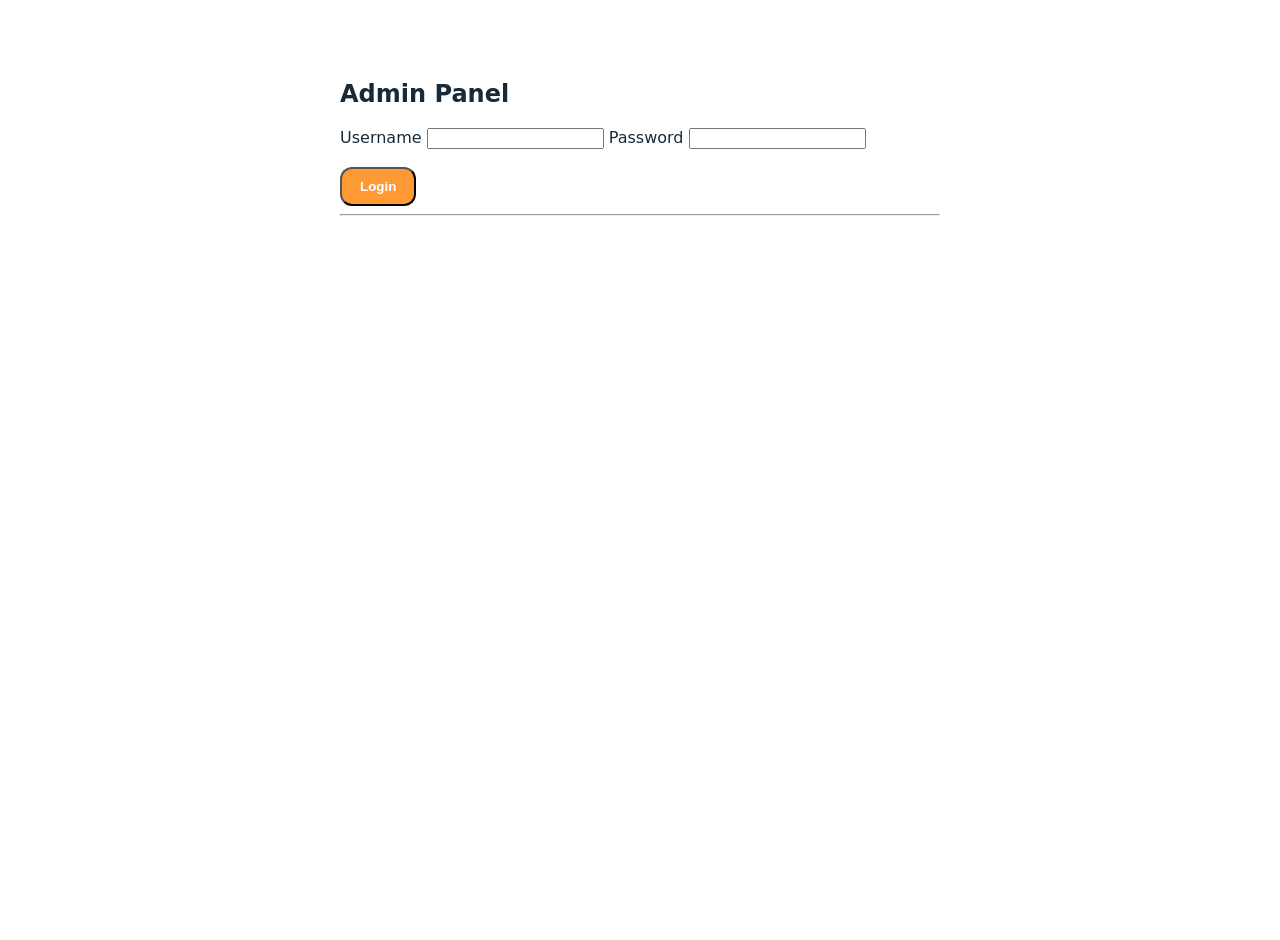
==== Frontend/admin.html @ 58fd3295 "Project Implemented" ====
<!doctype html>
<html lang="en">
<head><meta charset="utf-8"/><meta name="viewport" content="width=device-width,initial-scale=1"/><title>Admin</title><link rel="stylesheet" href="css/style.css"></head>
<body>
<div class="container auth-page">
  <h2>Admin Panel</h2>
  <form id="admin-login" action="/backend/auth.php" method="POST">
    <input type="hidden" name="action" value="admin_login">
    <label>Username <input name="username" required></label>
    <label>Password <input name="password" type="password" required></label>
    <div class="form-row"><button class="btn primary" type="submit">Login</button></div>
  </form>

  <hr/>

  <div id="admin-tools" style="display:none;">
    <h3>Add candidate</h3>
    <form id="add-candidate">
      <label>Name <input name="name" required></label>
      <label>Party <input name="party"></label>
      <label>Manifesto <textarea name="manifesto"></textarea></label>
      <div class="form-row"><button class="btn primary" type="button" id="addCandidateBtn">Add</button></div>
    </form>

    <h3>Add voter</h3>
    <form id="add-voter">
      <label>Voter ID <input name="voter_id" required></label>
      <label>Full name <input name="full_name" required></label>
      <label>DOB <input name="dob" type="date" required></label>
      <label><input name="is_verified" type="checkbox"> Verified</label>
      <div class="form-row"><button class="btn primary" type="button" id="addVoterBtn">Add Voter</button></div>
    </form>

    <h3>Stats</h3>
    <div id="stats"></div>
  </div>
</div>
<script src="js/main.js"></script>
</body>
</html>
---- Frontend/css/style.css ----
/* style.css - minimal reset */
*{box-sizing:border-box}
html,body{height:100%;margin:0;font-family:"Noto Sans", system-ui, -apple-system, "Segoe UI", Roboto, Arial; color:#172a3a}
.container{max-width:1100px;margin:0 auto;padding:20px}

/* Palette */
:root{
  --saffron:#FF9933;
  --navy:#003366;
  --green:#138808;
  --muted:#F7F3EE;
  --text:#172a3a;
}

/* Header */
.site-header{background:#fff;padding:18px 0;border-bottom:1px solid #eee}
.header-inner{display:flex;justify-content:space-between;align-items:center}
.brand{display:flex;align-items:center;gap:12px}
.logo{width:44px;height:auto}
.brand-text h1{margin:0;font-size:20px;color:var(--navy)}
.brand-text .hindi{font-size:14px;color:#516a7a}
.header-right{display:flex;align-items:center;gap:16px}
.btn{display:inline-block;padding:10px 18px;border-radius:12px;text-decoration:none;font-weight:600}
.btn.primary{background:var(--saffron);color:white}
.btn.outline{border:2px solid var(--navy);color:var(--navy);background:transparent;padding:10px 16px;border-radius:10px}

/* Hero */
.hero{display:grid;grid-template-columns:1fr 420px;gap:30px;align-items:center;padding:40px 0}
.hero-left h2{font-size:56px;line-height:0.95;margin:0 0 18px;color:var(--navy)}
.hero-left p{font-size:18px;color:#3b5562;margin-bottom:20px}
.hero-right img{width:100%;height:auto;border-radius:8px;display:block}

/* Info grid */
.info{background:var(--muted);padding:28px 20px;border-top:1px solid #efe7de}
.info-grid{display:flex;gap:20px;justify-content:space-between}
.info-item{flex:1;padding:12px}
.info-item h3{margin:0 0 8px;color:var(--navy)}

/* Forms and auth pages */
.auth-page{max-width:640px;margin:40px auto}
.form label{display:block;margin-bottom:12px}
.form input, .form textarea, .form select{width:100%;padding:10px;border:1px solid #ddd;border-radius:8px}
.form-row{display:flex;gap:12px;align-items:center;margin-top:18px}
.form-msg{margin-top:12px;color:#b12}

/* Footer */
.site-footer{padding:20px;border-top:1px solid #eee;background:#fff;text-align:center;margin-top:40px}

/* responsive */
@media (max-width:900px){
  .hero{grid-template-columns:1fr; padding:20px 0}
  .hero-left h2{font-size:36px}
  .hero-right{order:-1}
  .info-grid{flex-direction:column}
}
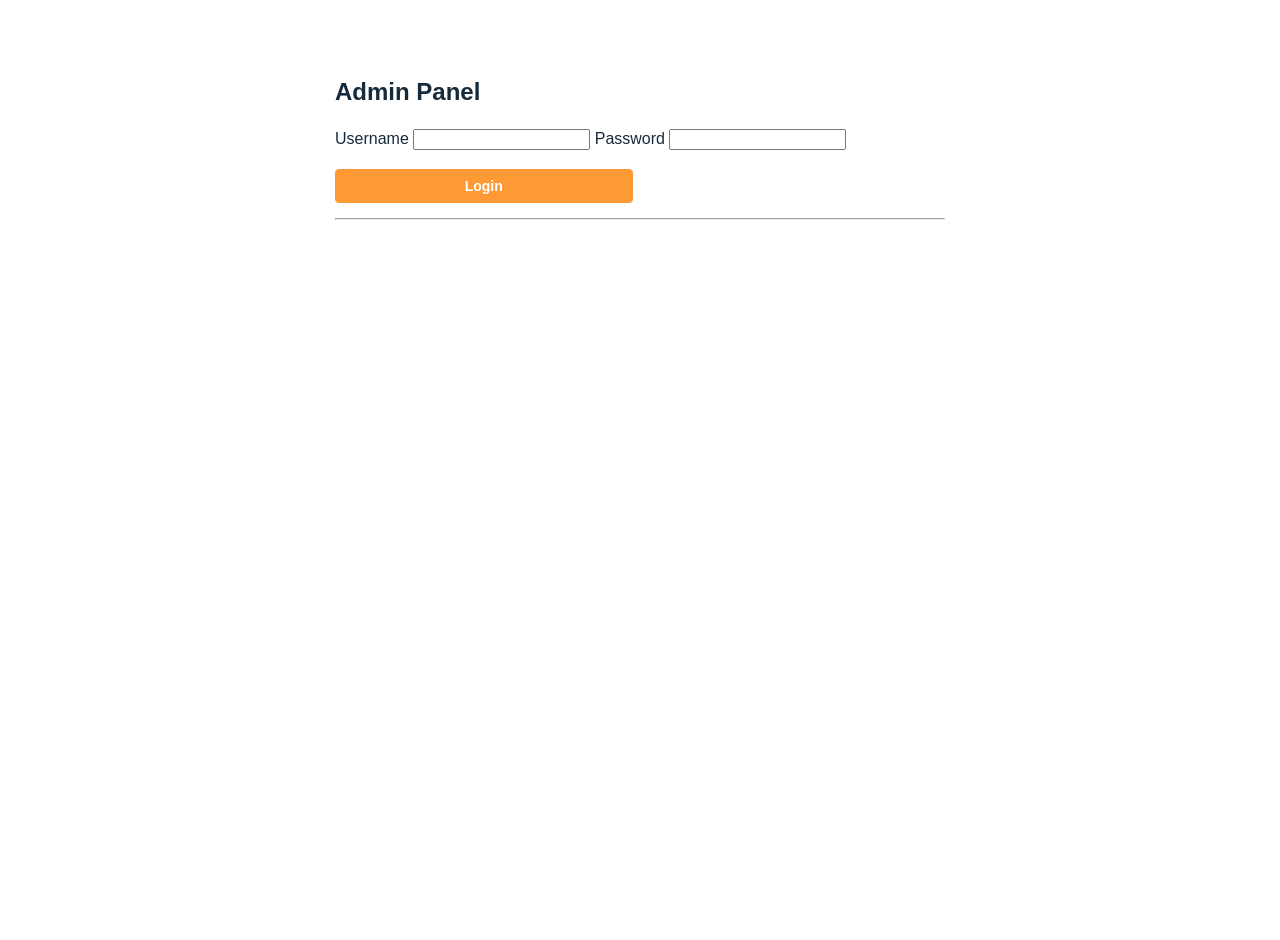
==== commit 888ea33a: "add function" ====
--- a/Frontend/admin.html
+++ b/Frontend/admin.html
@@ -4,7 +4,7 @@
 <body>
 <div class="container auth-page">
   <h2>Admin Panel</h2>
-  <form id="admin-login" action="/backend/auth.php" method="POST">
+  <form id="admin-login" action="/Online_Voting/backend/auth.php" method="POST">
     <input type="hidden" name="action" value="admin_login">
     <label>Username <input name="username" required></label>
     <label>Password <input name="password" type="password" required></label>
@@ -14,25 +14,56 @@
   <hr/>
 
   <div id="admin-tools" style="display:none;">
-    <h3>Add candidate</h3>
-    <form id="add-candidate">
-      <label>Name <input name="name" required></label>
-      <label>Party <input name="party"></label>
-      <label>Manifesto <textarea name="manifesto"></textarea></label>
-      <div class="form-row"><button class="btn primary" type="button" id="addCandidateBtn">Add</button></div>
-    </form>
+    <div class="admin-section">
+      <h3>Election Control</h3>
+      <div class="election-controls">
+        <button class="btn primary" id="openElectionBtn">Open Election</button>
+        <button class="btn outline" id="closeElectionBtn">Close Election</button>
+        <button class="btn success" id="publishResultsBtn">Publish Results</button>
+        <button class="btn warning" id="unpublishResultsBtn">Unpublish Results</button>
+      </div>
+      <div id="election-status"></div>
+    </div>
 
-    <h3>Add voter</h3>
-    <form id="add-voter">
-      <label>Voter ID <input name="voter_id" required></label>
-      <label>Full name <input name="full_name" required></label>
-      <label>DOB <input name="dob" type="date" required></label>
-      <label><input name="is_verified" type="checkbox"> Verified</label>
-      <div class="form-row"><button class="btn primary" type="button" id="addVoterBtn">Add Voter</button></div>
-    </form>
+    <div class="admin-section">
+      <h3>Candidate Management</h3>
+      <div class="admin-actions">
+        <a href="admin_register_candidate.html" class="btn primary">Register New Candidate</a>
+        <a href="candidates_list.html" class="btn outline">View All Candidates</a>
+      </div>
+    </div>
 
-    <h3>Stats</h3>
-    <div id="stats"></div>
+    <div class="admin-section">
+      <h3>Voter Management</h3>
+      <div class="admin-actions">
+        <a href="register_voter.html" class="btn primary">Register New Voter</a>
+        <button class="btn outline" id="viewVotersBtn">View All Voters</button>
+      </div>
+      <div id="voters-list" style="display:none;"></div>
+    </div>
+
+    <div class="admin-section">
+      <h3>Quick Add (Legacy)</h3>
+      <form id="add-candidate">
+        <label>Name <input name="name" required></label>
+        <label>Party <input name="party"></label>
+        <label>Manifesto <textarea name="manifesto"></textarea></label>
+        <div class="form-row"><button class="btn primary" type="button" id="addCandidateBtn">Add</button></div>
+      </form>
+
+      <form id="add-voter">
+        <label>Voter ID <input name="voter_id" required></label>
+        <label>Full name <input name="full_name" required></label>
+        <label>DOB <input name="dob" type="date" required></label>
+        <label><input name="is_verified" type="checkbox"> Verified</label>
+        <div class="form-row"><button class="btn primary" type="button" id="addVoterBtn">Add Voter</button></div>
+      </form>
+    </div>
+
+    <div class="admin-section">
+      <h3>Statistics</h3>
+      <div id="stats"></div>
+    </div>
   </div>
 </div>
 <script src="js/main.js"></script>
--- a/Frontend/css/style.css
+++ b/Frontend/css/style.css
@@ -1,28 +1,111 @@
-/* style.css - minimal reset */
+/* style.css - Indian Government Theme */
 *{box-sizing:border-box}
-html,body{height:100%;margin:0;font-family:"Noto Sans", system-ui, -apple-system, "Segoe UI", Roboto, Arial; color:#172a3a}
-.container{max-width:1100px;margin:0 auto;padding:20px}
-
-/* Palette */
+html,body{height:100%;margin:0;font-family:"Noto Sans", "Arial", sans-serif; color:#172a3a; line-height:1.4}
+.container{max-width:1200px;margin:0 auto;padding:15px}
+
+/* Indian Government Color Palette */
 :root{
   --saffron:#FF9933;
   --navy:#003366;
   --green:#138808;
-  --muted:#F7F3EE;
+  --white:#FFFFFF;
+  --muted:#F8F9FA;
   --text:#172a3a;
-}
-
-/* Header */
-.site-header{background:#fff;padding:18px 0;border-bottom:1px solid #eee}
-.header-inner{display:flex;justify-content:space-between;align-items:center}
-.brand{display:flex;align-items:center;gap:12px}
-.logo{width:44px;height:auto}
-.brand-text h1{margin:0;font-size:20px;color:var(--navy)}
-.brand-text .hindi{font-size:14px;color:#516a7a}
-.header-right{display:flex;align-items:center;gap:16px}
-.btn{display:inline-block;padding:10px 18px;border-radius:12px;text-decoration:none;font-weight:600}
-.btn.primary{background:var(--saffron);color:white}
-.btn.outline{border:2px solid var(--navy);color:var(--navy);background:transparent;padding:10px 16px;border-radius:10px}
+  --border:#E5E5E5;
+  --success:#28a745;
+  --warning:#ffc107;
+  --danger:#dc3545;
+  --info:#17a2b8;
+}
+
+/* Header - Government Style */
+.site-header{
+  background: linear-gradient(135deg, var(--white) 0%, var(--muted) 100%);
+  padding:12px 0;
+  border-bottom:3px solid var(--saffron);
+  box-shadow:0 2px 4px rgba(0,0,0,0.1)
+}
+.header-inner{
+  display:flex;
+  justify-content:space-between;
+  align-items:center;
+  flex-wrap:wrap;
+  gap:10px;
+}
+.brand{
+  display:flex;
+  align-items:center;
+  gap:10px;
+}
+.logo{width:40px;height:40px;border-radius:50%;border:2px solid var(--navy)}
+.brand-text h1{
+  margin:0;
+  font-size:22px;
+  color:var(--navy);
+  font-weight:bold;
+}
+.brand-text .hindi{
+  font-size:14px;
+  color:var(--navy);
+  font-weight:500;
+}
+.header-right{
+  display:flex;
+  align-items:center;
+  gap:12px;
+  flex-wrap:wrap;
+}
+.nav-links{
+  display:flex;
+  gap:8px;
+  margin-right:10px;
+}
+.nav-link{
+  color:var(--navy);
+  text-decoration:none;
+  font-weight:500;
+  padding:6px 12px;
+  border-radius:4px;
+  transition:background-color 0.2s;
+}
+.nav-link:hover{
+  background-color:var(--muted);
+  color:var(--saffron);
+}
+.btn{
+  display:inline-block;
+  padding:8px 16px;
+  border-radius:4px;
+  text-decoration:none;
+  font-weight:600;
+  font-size:14px;
+  border:none;
+  cursor:pointer;
+  transition:all 0.2s;
+}
+.btn.primary{
+  background:var(--saffron);
+  color:var(--white);
+  border:1px solid var(--saffron);
+}
+.btn.primary:hover{
+  background:#e6891a;
+  border-color:#e6891a;
+}
+.btn.outline{
+  border:1px solid var(--navy);
+  color:var(--navy);
+  background:transparent;
+}
+.btn.outline:hover{
+  background:var(--navy);
+  color:var(--white);
+}
+.btn.success{background:var(--success);color:var(--white);border:1px solid var(--success)}
+.btn.warning{background:var(--warning);color:var(--text);border:1px solid var(--warning)}
+.btn.danger{background:var(--danger);color:var(--white);border:1px solid var(--danger)}
+.btn.small{padding:4px 8px;font-size:12px}
+.btn.large{padding:12px 24px;font-size:16px}
 
 /* Hero */
 .hero{display:grid;grid-template-columns:1fr 420px;gap:30px;align-items:center;padding:40px 0}
@@ -46,10 +129,481 @@
 /* Footer */
 .site-footer{padding:20px;border-top:1px solid #eee;background:#fff;text-align:center;margin-top:40px}
 
-/* responsive */
+/* Page Layout */
+.page-header{
+  text-align:center;
+  margin:20px 0 30px;
+  padding:20px;
+  background:var(--muted);
+  border-radius:8px;
+  border-left:4px solid var(--saffron);
+}
+.page-header h1{
+  color:var(--navy);
+  margin:0 0 10px;
+  font-size:28px;
+}
+.subtitle{
+  color:#666;
+  font-size:16px;
+  margin:0;
+}
+
+/* Forms - Government Style */
+.registration-form{
+  background:var(--white);
+  padding:25px;
+  border-radius:8px;
+  border:1px solid var(--border);
+  box-shadow:0 2px 8px rgba(0,0,0,0.1);
+}
+.form-section{
+  margin-bottom:25px;
+  padding-bottom:20px;
+  border-bottom:1px solid var(--border);
+}
+.form-section:last-child{
+  border-bottom:none;
+  margin-bottom:0;
+}
+.form-section h3{
+  color:var(--navy);
+  margin:0 0 15px;
+  font-size:18px;
+  border-bottom:2px solid var(--saffron);
+  padding-bottom:5px;
+}
+.form-row{
+  display:grid;
+  grid-template-columns:1fr 1fr;
+  gap:15px;
+  margin-bottom:15px;
+}
+.form-group{
+  display:block;
+  margin-bottom:15px;
+}
+.form-group label{
+  display:block;
+  font-weight:600;
+  color:var(--navy);
+  margin-bottom:5px;
+}
+.form input, .form textarea, .form select{
+  width:100%;
+  padding:10px;
+  border:2px solid var(--border);
+  border-radius:4px;
+  font-size:14px;
+  transition:border-color 0.2s;
+}
+.form input:focus, .form textarea:focus, .form select:focus{
+  outline:none;
+  border-color:var(--saffron);
+  box-shadow:0 0 0 2px rgba(255,153,51,0.2);
+}
+.form-actions{
+  display:flex;
+  gap:10px;
+  flex-wrap:wrap;
+  margin-top:20px;
+  padding-top:20px;
+  border-top:1px solid var(--border);
+}
+
+/* Candidate Cards */
+.candidate-card{
+  background:var(--white);
+  border:1px solid var(--border);
+  border-radius:8px;
+  padding:20px;
+  margin-bottom:15px;
+  box-shadow:0 2px 4px rgba(0,0,0,0.1);
+  transition:box-shadow 0.2s;
+}
+.candidate-card:hover{
+  box-shadow:0 4px 8px rgba(0,0,0,0.15);
+}
+.candidate-header{
+  display:flex;
+  align-items:center;
+  gap:15px;
+  margin-bottom:15px;
+}
+.candidate-symbol{
+  width:60px;
+  height:60px;
+  border:2px solid var(--border);
+  border-radius:8px;
+  display:flex;
+  align-items:center;
+  justify-content:center;
+  background:var(--muted);
+}
+.party-symbol{
+  width:100%;
+  height:100%;
+  object-fit:contain;
+  border-radius:4px;
+}
+.no-symbol{
+  color:#999;
+  font-size:12px;
+  text-align:center;
+}
+.candidate-info{
+  flex:1;
+}
+.candidate-name{
+  margin:0 0 5px;
+  color:var(--navy);
+  font-size:18px;
+}
+.candidate-party{
+  margin:0 0 5px;
+  color:var(--saffron);
+  font-weight:600;
+}
+.candidate-constituency{
+  margin:0;
+  color:#666;
+  font-size:14px;
+}
+.candidate-manifesto{
+  background:var(--muted);
+  padding:15px;
+  border-radius:4px;
+  border-left:3px solid var(--saffron);
+}
+.candidate-manifesto h4{
+  margin:0 0 10px;
+  color:var(--navy);
+  font-size:16px;
+}
+.candidate-manifesto p{
+  margin:0;
+  line-height:1.5;
+}
+
+/* Voting Guide */
+.voting-guide{
+  background:var(--white);
+  padding:25px;
+  border-radius:8px;
+  border:1px solid var(--border);
+}
+.guide-section{
+  margin-bottom:30px;
+}
+.guide-section h2{
+  color:var(--navy);
+  margin:0 0 15px;
+  font-size:24px;
+  border-bottom:2px solid var(--saffron);
+  padding-bottom:10px;
+}
+.steps-container{
+  margin:25px 0;
+}
+.step{
+  display:flex;
+  gap:20px;
+  margin-bottom:25px;
+  padding:20px;
+  background:var(--muted);
+  border-radius:8px;
+  border-left:4px solid var(--saffron);
+}
+.step-number{
+  width:40px;
+  height:40px;
+  background:var(--saffron);
+  color:var(--white);
+  border-radius:50%;
+  display:flex;
+  align-items:center;
+  justify-content:center;
+  font-weight:bold;
+  font-size:18px;
+  flex-shrink:0;
+}
+.step-content{
+  flex:1;
+}
+.step-content h3{
+  margin:0 0 10px;
+  color:var(--navy);
+  font-size:18px;
+}
+.step-content p{
+  margin:0 0 15px;
+  line-height:1.5;
+}
+.step-actions{
+  margin-top:10px;
+}
+.step-note{
+  background:var(--white);
+  padding:10px;
+  border-radius:4px;
+  border-left:3px solid var(--info);
+  margin-top:10px;
+  font-size:14px;
+}
+
+/* Results Page */
+.result-card{
+  background:var(--white);
+  border:1px solid var(--border);
+  border-radius:8px;
+  padding:20px;
+  margin-bottom:15px;
+  display:flex;
+  align-items:center;
+  gap:20px;
+  transition:all 0.2s;
+}
+.result-card.winner{
+  border:2px solid var(--success);
+  background:linear-gradient(135deg, #f8fff8 0%, var(--white) 100%);
+  box-shadow:0 4px 12px rgba(40,167,69,0.2);
+}
+.result-rank{
+  width:60px;
+  text-align:center;
+  font-weight:bold;
+  font-size:18px;
+  color:var(--navy);
+}
+.winner-badge{
+  background:var(--success);
+  color:var(--white);
+  padding:4px 8px;
+  border-radius:4px;
+  font-size:12px;
+  font-weight:bold;
+}
+.result-candidate{
+  display:flex;
+  align-items:center;
+  gap:15px;
+  flex:1;
+}
+.result-votes{
+  text-align:right;
+  min-width:120px;
+}
+.vote-count{
+  font-size:18px;
+  font-weight:bold;
+  color:var(--navy);
+}
+.vote-percentage{
+  font-size:14px;
+  color:#666;
+}
+.result-bar{
+  width:100px;
+  height:8px;
+  background:var(--border);
+  border-radius:4px;
+  overflow:hidden;
+}
+.vote-bar{
+  height:100%;
+  background:var(--saffron);
+  transition:width 0.3s;
+}
+
+/* Admin Panel */
+.admin-section{
+  background:var(--white);
+  border:1px solid var(--border);
+  border-radius:8px;
+  padding:20px;
+  margin-bottom:20px;
+}
+.admin-section h3{
+  margin:0 0 15px;
+  color:var(--navy);
+  font-size:18px;
+  border-bottom:2px solid var(--saffron);
+  padding-bottom:8px;
+}
+.election-controls{
+  display:flex;
+  gap:10px;
+  flex-wrap:wrap;
+  margin-bottom:15px;
+}
+.admin-actions{
+  display:flex;
+  gap:10px;
+  flex-wrap:wrap;
+}
+.status-info{
+  background:var(--muted);
+  padding:15px;
+  border-radius:4px;
+  border-left:4px solid var(--info);
+}
+.status-open{color:var(--success);font-weight:bold}
+.status-closed{color:var(--danger);font-weight:bold}
+.status-published{color:var(--success);font-weight:bold}
+.status-unpublished{color:var(--warning);font-weight:bold}
+
+/* Statistics */
+.stats-grid{
+  display:grid;
+  grid-template-columns:repeat(auto-fit, minmax(200px, 1fr));
+  gap:15px;
+  margin-bottom:20px;
+}
+.stat-item{
+  background:var(--muted);
+  padding:15px;
+  border-radius:4px;
+  text-align:center;
+  border-left:4px solid var(--saffron);
+}
+.stat-number{
+  font-size:24px;
+  font-weight:bold;
+  color:var(--navy);
+  margin-top:5px;
+}
+.candidate-stats{
+  background:var(--white);
+  padding:15px;
+  border-radius:4px;
+  border:1px solid var(--border);
+}
+.candidate-stat{
+  padding:8px 0;
+  border-bottom:1px solid var(--border);
+}
+.candidate-stat:last-child{
+  border-bottom:none;
+}
+
+/* Voters Table */
+.voters-table{
+  background:var(--white);
+  border:1px solid var(--border);
+  border-radius:4px;
+  overflow:hidden;
+}
+.voter-row{
+  display:grid;
+  grid-template-columns:1fr 1fr 1fr auto auto;
+  gap:10px;
+  padding:12px 15px;
+  border-bottom:1px solid var(--border);
+  align-items:center;
+}
+.voter-row:last-child{
+  border-bottom:none;
+}
+.voter-row:hover{
+  background:var(--muted);
+}
+.status-verified{color:var(--success);font-weight:bold}
+.status-pending{color:var(--warning);font-weight:bold}
+
+/* Info Cards */
+.info-grid{
+  display:grid;
+  grid-template-columns:repeat(auto-fit, minmax(250px, 1fr));
+  gap:20px;
+  margin:25px 0;
+}
+.info-card{
+  background:var(--white);
+  border:1px solid var(--border);
+  border-radius:8px;
+  padding:20px;
+  text-align:center;
+}
+.info-card h3{
+  margin:0 0 15px;
+  color:var(--navy);
+  font-size:18px;
+}
+.info-card ul{
+  text-align:left;
+  margin:0;
+  padding-left:20px;
+}
+.info-card li{
+  margin-bottom:8px;
+  line-height:1.4;
+}
+
+/* Timeline */
+.timeline{
+  margin:25px 0;
+}
+.timeline-item{
+  display:flex;
+  gap:20px;
+  margin-bottom:20px;
+  padding:15px;
+  background:var(--muted);
+  border-radius:4px;
+  border-left:4px solid var(--saffron);
+}
+.timeline-date{
+  font-weight:bold;
+  color:var(--navy);
+  min-width:150px;
+}
+.timeline-content{
+  flex:1;
+  line-height:1.5;
+}
+
+/* Action Buttons */
+.action-buttons{
+  display:flex;
+  gap:15px;
+  justify-content:center;
+  flex-wrap:wrap;
+  margin:30px 0;
+}
+
+/* Status Messages */
+.election-closed, .no-results, .error{
+  text-align:center;
+  padding:30px;
+  background:var(--muted);
+  border-radius:8px;
+  border:1px solid var(--border);
+}
+.election-closed h3, .error h3{
+  color:var(--navy);
+  margin:0 0 15px;
+}
+.loading{
+  text-align:center;
+  padding:20px;
+  color:#666;
+  font-style:italic;
+}
+
+/* Responsive Design */
 @media (max-width:900px){
   .hero{grid-template-columns:1fr; padding:20px 0}
   .hero-left h2{font-size:36px}
   .hero-right{order:-1}
   .info-grid{flex-direction:column}
-}
+  .form-row{grid-template-columns:1fr}
+  .result-card{flex-direction:column; text-align:center}
+  .result-candidate{flex-direction:column; text-align:center}
+  .voter-row{grid-template-columns:1fr; gap:5px; text-align:center}
+  .election-controls{flex-direction:column}
+  .admin-actions{flex-direction:column}
+  .action-buttons{flex-direction:column; align-items:center}
+  .nav-links{display:none}
+}
+
+
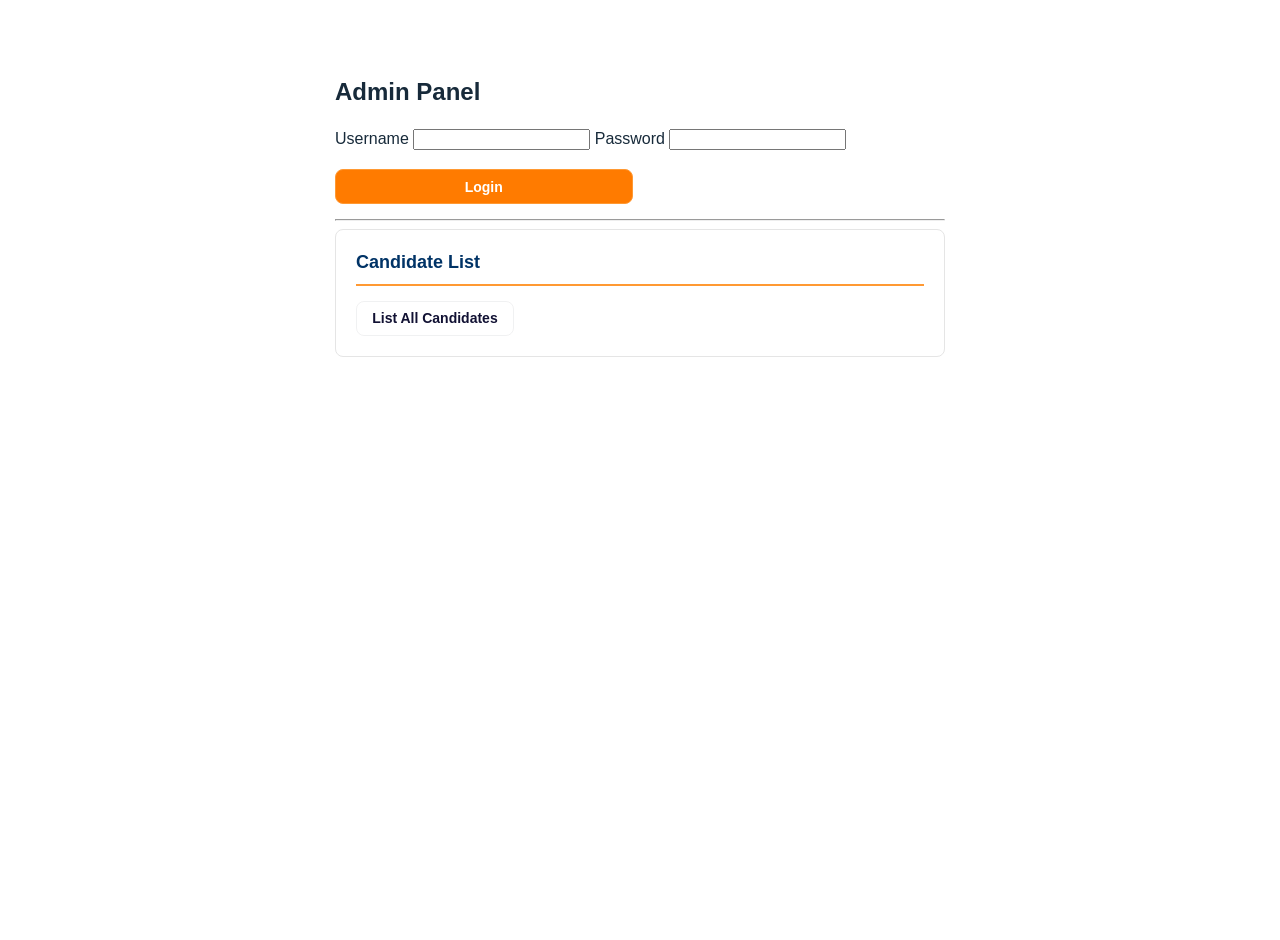
==== commit e0229724: "Delete Operation Added" ====
--- a/Frontend/admin.html
+++ b/Frontend/admin.html
@@ -65,6 +65,11 @@
       <div id="stats"></div>
     </div>
   </div>
+  <div class="admin-section">
+    <h3>Candidate List</h3>
+    <button class="btn outline" id="listCandidatesBtn">List All Candidates</button>
+    <div id="candidate-list" style="display:none;"></div>
+  </div>  
 </div>
 <script src="js/main.js"></script>
 </body>
--- a/Frontend/css/style.css
+++ b/Frontend/css/style.css
@@ -1,609 +1,1104 @@
 /* style.css - Indian Government Theme */
-*{box-sizing:border-box}
-html,body{height:100%;margin:0;font-family:"Noto Sans", "Arial", sans-serif; color:#172a3a; line-height:1.4}
-.container{max-width:1200px;margin:0 auto;padding:15px}
+* {
+  box-sizing: border-box;
+}
+html,
+body {
+  height: 100%;
+  margin: 0;
+  font-family: "Noto Sans", "Arial", sans-serif;
+  color: #172a3a;
+  line-height: 1.4;
+}
+.container {
+  max-width: 1200px;
+  margin: 0 auto;
+  padding: 15px;
+}
 
 /* Indian Government Color Palette */
-:root{
-  --saffron:#FF9933;
-  --navy:#003366;
-  --green:#138808;
-  --white:#FFFFFF;
-  --muted:#F8F9FA;
-  --text:#172a3a;
-  --border:#E5E5E5;
-  --success:#28a745;
-  --warning:#ffc107;
-  --danger:#dc3545;
-  --info:#17a2b8;
+:root {
+  --saffron: #ff9933;
+  --navy: #003366;
+  --green: #138808;
+  --white: #ffffff;
+  --muted: #f8f9fa;
+  --text: #172a3a;
+  --border: #e5e5e5;
+  --success: #28a745;
+  --warning: #ffc107;
+  --danger: #dc3545;
+  --info: #17a2b8;
 }
 
 /* Header - Government Style */
-.site-header{
+.site-header {
   background: linear-gradient(135deg, var(--white) 0%, var(--muted) 100%);
-  padding:12px 0;
-  border-bottom:3px solid var(--saffron);
-  box-shadow:0 2px 4px rgba(0,0,0,0.1)
-}
-.header-inner{
-  display:flex;
-  justify-content:space-between;
-  align-items:center;
-  flex-wrap:wrap;
-  gap:10px;
-}
-.brand{
-  display:flex;
-  align-items:center;
-  gap:10px;
-}
-.logo{width:40px;height:40px;border-radius:50%;border:2px solid var(--navy)}
-.brand-text h1{
-  margin:0;
-  font-size:22px;
-  color:var(--navy);
-  font-weight:bold;
-}
-.brand-text .hindi{
-  font-size:14px;
-  color:var(--navy);
-  font-weight:500;
-}
-.header-right{
-  display:flex;
-  align-items:center;
-  gap:12px;
-  flex-wrap:wrap;
-}
-.nav-links{
-  display:flex;
-  gap:8px;
-  margin-right:10px;
-}
-.nav-link{
-  color:var(--navy);
-  text-decoration:none;
-  font-weight:500;
-  padding:6px 12px;
-  border-radius:4px;
-  transition:background-color 0.2s;
-}
-.nav-link:hover{
-  background-color:var(--muted);
-  color:var(--saffron);
-}
-.btn{
-  display:inline-block;
-  padding:8px 16px;
-  border-radius:4px;
-  text-decoration:none;
-  font-weight:600;
-  font-size:14px;
-  border:none;
-  cursor:pointer;
-  transition:all 0.2s;
-}
-.btn.primary{
-  background:var(--saffron);
-  color:var(--white);
-  border:1px solid var(--saffron);
-}
-.btn.primary:hover{
-  background:#e6891a;
-  border-color:#e6891a;
-}
-.btn.outline{
-  border:1px solid var(--navy);
-  color:var(--navy);
-  background:transparent;
-}
-.btn.outline:hover{
-  background:var(--navy);
-  color:var(--white);
-}
-.btn.success{background:var(--success);color:var(--white);border:1px solid var(--success)}
-.btn.warning{background:var(--warning);color:var(--text);border:1px solid var(--warning)}
-.btn.danger{background:var(--danger);color:var(--white);border:1px solid var(--danger)}
-.btn.small{padding:4px 8px;font-size:12px}
-.btn.large{padding:12px 24px;font-size:16px}
+  padding: 12px 0;
+  border-bottom: 3px solid var(--saffron);
+  box-shadow: 0 2px 4px rgba(0, 0, 0, 0.1);
+}
+.header-inner {
+  display: flex;
+  justify-content: space-between;
+  align-items: center;
+  flex-wrap: wrap;
+  gap: 10px;
+}
+.brand {
+  display: flex;
+  align-items: center;
+  gap: 10px;
+}
+.logo {
+  width: 40px;
+  height: 40px;
+  border-radius: 50%;
+  border: 2px solid var(--navy);
+}
+.brand-text h1 {
+  margin: 0;
+  font-size: 22px;
+  color: var(--navy);
+  font-weight: bold;
+}
+.brand-text .hindi {
+  font-size: 14px;
+  color: var(--navy);
+  font-weight: 500;
+}
+.header-right {
+  display: flex;
+  align-items: center;
+  gap: 12px;
+  flex-wrap: wrap;
+}
+.nav-links {
+  display: flex;
+  gap: 8px;
+  margin-right: 10px;
+}
+.nav-link {
+  color: var(--navy);
+  text-decoration: none;
+  font-weight: 500;
+  padding: 6px 12px;
+  border-radius: 4px;
+  transition: background-color 0.2s;
+}
+.nav-link:hover {
+  background-color: var(--muted);
+  color: var(--saffron);
+}
+.btn {
+  display: inline-block;
+  padding: 8px 16px;
+  border-radius: 4px;
+  text-decoration: none;
+  font-weight: 600;
+  font-size: 14px;
+  border: none;
+  cursor: pointer;
+  transition: all 0.2s;
+}
+.btn.primary {
+  background: var(--saffron);
+  color: var(--white);
+  border: 1px solid var(--saffron);
+}
+.btn.primary:hover {
+  background: #e6891a;
+  border-color: #e6891a;
+}
+.btn.outline {
+  border: 1px solid var(--navy);
+  color: var(--navy);
+  background: transparent;
+}
+.btn.outline:hover {
+  background: var(--navy);
+  color: var(--white);
+}
+.btn.success {
+  background: var(--success);
+  color: var(--white);
+  border: 1px solid var(--success);
+}
+.btn.warning {
+  background: var(--warning);
+  color: var(--text);
+  border: 1px solid var(--warning);
+}
+.btn.danger {
+  background: var(--danger);
+  color: var(--white);
+  border: 1px solid var(--danger);
+}
+.btn.small {
+  padding: 4px 8px;
+  font-size: 12px;
+}
+.btn.large {
+  padding: 12px 24px;
+  font-size: 16px;
+}
 
 /* Hero */
-.hero{display:grid;grid-template-columns:1fr 420px;gap:30px;align-items:center;padding:40px 0}
-.hero-left h2{font-size:56px;line-height:0.95;margin:0 0 18px;color:var(--navy)}
-.hero-left p{font-size:18px;color:#3b5562;margin-bottom:20px}
-.hero-right img{width:100%;height:auto;border-radius:8px;display:block}
+.hero {
+  display: grid;
+  grid-template-columns: 1fr 420px;
+  gap: 30px;
+  align-items: center;
+  padding: 40px 0;
+}
+.hero-left h2 {
+  font-size: 56px;
+  line-height: 0.95;
+  margin: 0 0 18px;
+  color: var(--navy);
+}
+.hero-left p {
+  font-size: 18px;
+  color: #3b5562;
+  margin-bottom: 20px;
+}
+.hero-right img {
+  width: 100%;
+  height: auto;
+  border-radius: 8px;
+  display: block;
+}
 
 /* Info grid */
-.info{background:var(--muted);padding:28px 20px;border-top:1px solid #efe7de}
-.info-grid{display:flex;gap:20px;justify-content:space-between}
-.info-item{flex:1;padding:12px}
-.info-item h3{margin:0 0 8px;color:var(--navy)}
+.info {
+  background: var(--muted);
+  padding: 28px 20px;
+  border-top: 1px solid #efe7de;
+}
+.info-grid {
+  display: flex;
+  gap: 20px;
+  justify-content: space-between;
+}
+.info-item {
+  flex: 1;
+  padding: 12px;
+}
+.info-item h3 {
+  margin: 0 0 8px;
+  color: var(--navy);
+}
 
 /* Forms and auth pages */
-.auth-page{max-width:640px;margin:40px auto}
-.form label{display:block;margin-bottom:12px}
-.form input, .form textarea, .form select{width:100%;padding:10px;border:1px solid #ddd;border-radius:8px}
-.form-row{display:flex;gap:12px;align-items:center;margin-top:18px}
-.form-msg{margin-top:12px;color:#b12}
+.auth-page {
+  max-width: 640px;
+  margin: 40px auto;
+}
+.form label {
+  display: block;
+  margin-bottom: 12px;
+}
+.form input,
+.form textarea,
+.form select {
+  width: 100%;
+  padding: 10px;
+  border: 1px solid #ddd;
+  border-radius: 8px;
+}
+.form-row {
+  display: flex;
+  gap: 12px;
+  align-items: center;
+  margin-top: 18px;
+}
+.form-msg {
+  margin-top: 12px;
+  color: #b12;
+}
 
 /* Footer */
-.site-footer{padding:20px;border-top:1px solid #eee;background:#fff;text-align:center;margin-top:40px}
+.site-footer {
+  padding: 20px;
+  border-top: 1px solid #eee;
+  background: #fff;
+  text-align: center;
+  margin-top: 40px;
+}
 
 /* Page Layout */
-.page-header{
-  text-align:center;
-  margin:20px 0 30px;
-  padding:20px;
-  background:var(--muted);
-  border-radius:8px;
-  border-left:4px solid var(--saffron);
-}
-.page-header h1{
-  color:var(--navy);
-  margin:0 0 10px;
-  font-size:28px;
-}
-.subtitle{
-  color:#666;
-  font-size:16px;
-  margin:0;
+.page-header {
+  text-align: center;
+  margin: 20px 0 30px;
+  padding: 20px;
+  background: var(--muted);
+  border-radius: 8px;
+  border-left: 4px solid var(--saffron);
+}
+.page-header h1 {
+  color: var(--navy);
+  margin: 0 0 10px;
+  font-size: 28px;
+}
+.subtitle {
+  color: #666;
+  font-size: 16px;
+  margin: 0;
 }
 
 /* Forms - Government Style */
-.registration-form{
-  background:var(--white);
-  padding:25px;
-  border-radius:8px;
-  border:1px solid var(--border);
-  box-shadow:0 2px 8px rgba(0,0,0,0.1);
-}
-.form-section{
-  margin-bottom:25px;
-  padding-bottom:20px;
-  border-bottom:1px solid var(--border);
-}
-.form-section:last-child{
-  border-bottom:none;
-  margin-bottom:0;
-}
-.form-section h3{
-  color:var(--navy);
-  margin:0 0 15px;
-  font-size:18px;
-  border-bottom:2px solid var(--saffron);
-  padding-bottom:5px;
-}
-.form-row{
-  display:grid;
-  grid-template-columns:1fr 1fr;
-  gap:15px;
-  margin-bottom:15px;
-}
-.form-group{
-  display:block;
-  margin-bottom:15px;
-}
-.form-group label{
-  display:block;
-  font-weight:600;
-  color:var(--navy);
-  margin-bottom:5px;
-}
-.form input, .form textarea, .form select{
-  width:100%;
-  padding:10px;
-  border:2px solid var(--border);
-  border-radius:4px;
-  font-size:14px;
-  transition:border-color 0.2s;
-}
-.form input:focus, .form textarea:focus, .form select:focus{
-  outline:none;
-  border-color:var(--saffron);
-  box-shadow:0 0 0 2px rgba(255,153,51,0.2);
-}
-.form-actions{
-  display:flex;
-  gap:10px;
-  flex-wrap:wrap;
-  margin-top:20px;
-  padding-top:20px;
-  border-top:1px solid var(--border);
+.registration-form {
+  background: var(--white);
+  padding: 25px;
+  border-radius: 8px;
+  border: 1px solid var(--border);
+  box-shadow: 0 2px 8px rgba(0, 0, 0, 0.1);
+}
+.form-section {
+  margin-bottom: 25px;
+  padding-bottom: 20px;
+  border-bottom: 1px solid var(--border);
+}
+.form-section:last-child {
+  border-bottom: none;
+  margin-bottom: 0;
+}
+.form-section h3 {
+  color: var(--navy);
+  margin: 0 0 15px;
+  font-size: 18px;
+  border-bottom: 2px solid var(--saffron);
+  padding-bottom: 5px;
+}
+.form-row {
+  display: grid;
+  grid-template-columns: 1fr 1fr;
+  gap: 15px;
+  margin-bottom: 15px;
+}
+.form-group {
+  display: block;
+  margin-bottom: 15px;
+}
+.form-group label {
+  display: block;
+  font-weight: 600;
+  color: var(--navy);
+  margin-bottom: 5px;
+}
+.form input,
+.form textarea,
+.form select {
+  width: 100%;
+  padding: 10px;
+  border: 2px solid var(--border);
+  border-radius: 4px;
+  font-size: 14px;
+  transition: border-color 0.2s;
+}
+.form input:focus,
+.form textarea:focus,
+.form select:focus {
+  outline: none;
+  border-color: var(--saffron);
+  box-shadow: 0 0 0 2px rgba(255, 153, 51, 0.2);
+}
+.form-actions {
+  display: flex;
+  gap: 10px;
+  flex-wrap: wrap;
+  margin-top: 20px;
+  padding-top: 20px;
+  border-top: 1px solid var(--border);
 }
 
 /* Candidate Cards */
-.candidate-card{
-  background:var(--white);
-  border:1px solid var(--border);
-  border-radius:8px;
-  padding:20px;
-  margin-bottom:15px;
-  box-shadow:0 2px 4px rgba(0,0,0,0.1);
-  transition:box-shadow 0.2s;
-}
-.candidate-card:hover{
-  box-shadow:0 4px 8px rgba(0,0,0,0.15);
-}
-.candidate-header{
-  display:flex;
-  align-items:center;
-  gap:15px;
-  margin-bottom:15px;
-}
-.candidate-symbol{
-  width:60px;
-  height:60px;
-  border:2px solid var(--border);
-  border-radius:8px;
-  display:flex;
-  align-items:center;
-  justify-content:center;
-  background:var(--muted);
-}
-.party-symbol{
-  width:100%;
-  height:100%;
-  object-fit:contain;
-  border-radius:4px;
-}
-.no-symbol{
-  color:#999;
-  font-size:12px;
-  text-align:center;
-}
-.candidate-info{
-  flex:1;
-}
-.candidate-name{
-  margin:0 0 5px;
-  color:var(--navy);
-  font-size:18px;
-}
-.candidate-party{
-  margin:0 0 5px;
-  color:var(--saffron);
-  font-weight:600;
-}
-.candidate-constituency{
-  margin:0;
-  color:#666;
-  font-size:14px;
-}
-.candidate-manifesto{
-  background:var(--muted);
-  padding:15px;
-  border-radius:4px;
-  border-left:3px solid var(--saffron);
-}
-.candidate-manifesto h4{
-  margin:0 0 10px;
-  color:var(--navy);
-  font-size:16px;
-}
-.candidate-manifesto p{
-  margin:0;
-  line-height:1.5;
+.candidate-card {
+  background: var(--white);
+  border: 1px solid var(--border);
+  border-radius: 8px;
+  padding: 20px;
+  margin-bottom: 15px;
+  box-shadow: 0 2px 4px rgba(0, 0, 0, 0.1);
+  transition: box-shadow 0.2s;
+}
+.candidate-card:hover {
+  box-shadow: 0 4px 8px rgba(0, 0, 0, 0.15);
+}
+.candidate-header {
+  display: flex;
+  align-items: center;
+  gap: 15px;
+  margin-bottom: 15px;
+}
+.candidate-symbol {
+  width: 60px;
+  height: 60px;
+  border: 2px solid var(--border);
+  border-radius: 8px;
+  display: flex;
+  align-items: center;
+  justify-content: center;
+  background: var(--muted);
+}
+.party-symbol {
+  width: 100%;
+  height: 100%;
+  object-fit: contain;
+  border-radius: 4px;
+}
+.no-symbol {
+  color: #999;
+  font-size: 12px;
+  text-align: center;
+}
+.candidate-info {
+  flex: 1;
+}
+.candidate-name {
+  margin: 0 0 5px;
+  color: var(--navy);
+  font-size: 18px;
+}
+.candidate-party {
+  margin: 0 0 5px;
+  color: var(--saffron);
+  font-weight: 600;
+}
+.candidate-constituency {
+  margin: 0;
+  color: #666;
+  font-size: 14px;
+}
+.candidate-manifesto {
+  background: var(--muted);
+  padding: 15px;
+  border-radius: 4px;
+  border-left: 3px solid var(--saffron);
+}
+.candidate-manifesto h4 {
+  margin: 0 0 10px;
+  color: var(--navy);
+  font-size: 16px;
+}
+.candidate-manifesto p {
+  margin: 0;
+  line-height: 1.5;
 }
 
 /* Voting Guide */
-.voting-guide{
-  background:var(--white);
-  padding:25px;
-  border-radius:8px;
-  border:1px solid var(--border);
-}
-.guide-section{
-  margin-bottom:30px;
-}
-.guide-section h2{
-  color:var(--navy);
-  margin:0 0 15px;
-  font-size:24px;
-  border-bottom:2px solid var(--saffron);
-  padding-bottom:10px;
-}
-.steps-container{
-  margin:25px 0;
-}
-.step{
-  display:flex;
-  gap:20px;
-  margin-bottom:25px;
-  padding:20px;
-  background:var(--muted);
-  border-radius:8px;
-  border-left:4px solid var(--saffron);
-}
-.step-number{
-  width:40px;
-  height:40px;
-  background:var(--saffron);
-  color:var(--white);
-  border-radius:50%;
-  display:flex;
-  align-items:center;
-  justify-content:center;
-  font-weight:bold;
-  font-size:18px;
-  flex-shrink:0;
-}
-.step-content{
-  flex:1;
-}
-.step-content h3{
-  margin:0 0 10px;
-  color:var(--navy);
-  font-size:18px;
-}
-.step-content p{
-  margin:0 0 15px;
-  line-height:1.5;
-}
-.step-actions{
-  margin-top:10px;
-}
-.step-note{
-  background:var(--white);
-  padding:10px;
-  border-radius:4px;
-  border-left:3px solid var(--info);
-  margin-top:10px;
-  font-size:14px;
+.voting-guide {
+  background: var(--white);
+  padding: 25px;
+  border-radius: 8px;
+  border: 1px solid var(--border);
+}
+.guide-section {
+  margin-bottom: 30px;
+}
+.guide-section h2 {
+  color: var(--navy);
+  margin: 0 0 15px;
+  font-size: 24px;
+  border-bottom: 2px solid var(--saffron);
+  padding-bottom: 10px;
+}
+.steps-container {
+  margin: 25px 0;
+}
+.step {
+  display: flex;
+  gap: 20px;
+  margin-bottom: 25px;
+  padding: 20px;
+  background: var(--muted);
+  border-radius: 8px;
+  border-left: 4px solid var(--saffron);
+}
+.step-number {
+  width: 40px;
+  height: 40px;
+  background: var(--saffron);
+  color: var(--white);
+  border-radius: 50%;
+  display: flex;
+  align-items: center;
+  justify-content: center;
+  font-weight: bold;
+  font-size: 18px;
+  flex-shrink: 0;
+}
+.step-content {
+  flex: 1;
+}
+.step-content h3 {
+  margin: 0 0 10px;
+  color: var(--navy);
+  font-size: 18px;
+}
+.step-content p {
+  margin: 0 0 15px;
+  line-height: 1.5;
+}
+.step-actions {
+  margin-top: 10px;
+}
+.step-note {
+  background: var(--white);
+  padding: 10px;
+  border-radius: 4px;
+  border-left: 3px solid var(--info);
+  margin-top: 10px;
+  font-size: 14px;
 }
 
 /* Results Page */
-.result-card{
-  background:var(--white);
-  border:1px solid var(--border);
-  border-radius:8px;
-  padding:20px;
-  margin-bottom:15px;
-  display:flex;
-  align-items:center;
-  gap:20px;
-  transition:all 0.2s;
-}
-.result-card.winner{
-  border:2px solid var(--success);
-  background:linear-gradient(135deg, #f8fff8 0%, var(--white) 100%);
-  box-shadow:0 4px 12px rgba(40,167,69,0.2);
-}
-.result-rank{
-  width:60px;
-  text-align:center;
-  font-weight:bold;
-  font-size:18px;
-  color:var(--navy);
-}
-.winner-badge{
-  background:var(--success);
-  color:var(--white);
-  padding:4px 8px;
-  border-radius:4px;
-  font-size:12px;
-  font-weight:bold;
-}
-.result-candidate{
-  display:flex;
-  align-items:center;
-  gap:15px;
-  flex:1;
-}
-.result-votes{
-  text-align:right;
-  min-width:120px;
-}
-.vote-count{
-  font-size:18px;
-  font-weight:bold;
-  color:var(--navy);
-}
-.vote-percentage{
-  font-size:14px;
-  color:#666;
-}
-.result-bar{
-  width:100px;
-  height:8px;
-  background:var(--border);
-  border-radius:4px;
-  overflow:hidden;
-}
-.vote-bar{
-  height:100%;
-  background:var(--saffron);
-  transition:width 0.3s;
+.result-card {
+  background: var(--white);
+  border: 1px solid var(--border);
+  border-radius: 8px;
+  padding: 20px;
+  margin-bottom: 15px;
+  display: flex;
+  align-items: center;
+  gap: 20px;
+  transition: all 0.2s;
+}
+.result-card.winner {
+  border: 2px solid var(--success);
+  background: linear-gradient(135deg, #f8fff8 0%, var(--white) 100%);
+  box-shadow: 0 4px 12px rgba(40, 167, 69, 0.2);
+}
+.result-rank {
+  width: 60px;
+  text-align: center;
+  font-weight: bold;
+  font-size: 18px;
+  color: var(--navy);
+}
+.winner-badge {
+  background: var(--success);
+  color: var(--white);
+  padding: 4px 8px;
+  border-radius: 4px;
+  font-size: 12px;
+  font-weight: bold;
+}
+.result-candidate {
+  display: flex;
+  align-items: center;
+  gap: 15px;
+  flex: 1;
+}
+.result-votes {
+  text-align: right;
+  min-width: 120px;
+}
+.vote-count {
+  font-size: 18px;
+  font-weight: bold;
+  color: var(--navy);
+}
+.vote-percentage {
+  font-size: 14px;
+  color: #666;
+}
+.result-bar {
+  width: 100px;
+  height: 8px;
+  background: var(--border);
+  border-radius: 4px;
+  overflow: hidden;
+}
+.vote-bar {
+  height: 100%;
+  background: var(--saffron);
+  transition: width 0.3s;
 }
 
 /* Admin Panel */
-.admin-section{
-  background:var(--white);
-  border:1px solid var(--border);
-  border-radius:8px;
-  padding:20px;
-  margin-bottom:20px;
-}
-.admin-section h3{
-  margin:0 0 15px;
-  color:var(--navy);
-  font-size:18px;
-  border-bottom:2px solid var(--saffron);
-  padding-bottom:8px;
-}
-.election-controls{
-  display:flex;
-  gap:10px;
-  flex-wrap:wrap;
-  margin-bottom:15px;
-}
-.admin-actions{
-  display:flex;
-  gap:10px;
-  flex-wrap:wrap;
-}
-.status-info{
-  background:var(--muted);
-  padding:15px;
-  border-radius:4px;
-  border-left:4px solid var(--info);
-}
-.status-open{color:var(--success);font-weight:bold}
-.status-closed{color:var(--danger);font-weight:bold}
-.status-published{color:var(--success);font-weight:bold}
-.status-unpublished{color:var(--warning);font-weight:bold}
+.admin-section {
+  background: var(--white);
+  border: 1px solid var(--border);
+  border-radius: 8px;
+  padding: 20px;
+  margin-bottom: 20px;
+}
+.admin-section h3 {
+  margin: 0 0 15px;
+  color: var(--navy);
+  font-size: 18px;
+  border-bottom: 2px solid var(--saffron);
+  padding-bottom: 8px;
+}
+.election-controls {
+  display: flex;
+  gap: 10px;
+  flex-wrap: wrap;
+  margin-bottom: 15px;
+}
+.admin-actions {
+  display: flex;
+  gap: 10px;
+  flex-wrap: wrap;
+}
+.status-info {
+  background: var(--muted);
+  padding: 15px;
+  border-radius: 4px;
+  border-left: 4px solid var(--info);
+}
+.status-open {
+  color: var(--success);
+  font-weight: bold;
+}
+.status-closed {
+  color: var(--danger);
+  font-weight: bold;
+}
+.status-published {
+  color: var(--success);
+  font-weight: bold;
+}
+.status-unpublished {
+  color: var(--warning);
+  font-weight: bold;
+}
 
 /* Statistics */
-.stats-grid{
-  display:grid;
-  grid-template-columns:repeat(auto-fit, minmax(200px, 1fr));
-  gap:15px;
-  margin-bottom:20px;
-}
-.stat-item{
-  background:var(--muted);
-  padding:15px;
-  border-radius:4px;
-  text-align:center;
-  border-left:4px solid var(--saffron);
-}
-.stat-number{
-  font-size:24px;
-  font-weight:bold;
-  color:var(--navy);
-  margin-top:5px;
-}
-.candidate-stats{
-  background:var(--white);
-  padding:15px;
-  border-radius:4px;
-  border:1px solid var(--border);
-}
-.candidate-stat{
-  padding:8px 0;
-  border-bottom:1px solid var(--border);
-}
-.candidate-stat:last-child{
-  border-bottom:none;
+.stats-grid {
+  display: grid;
+  grid-template-columns: repeat(auto-fit, minmax(200px, 1fr));
+  gap: 15px;
+  margin-bottom: 20px;
+}
+.stat-item {
+  background: var(--muted);
+  padding: 15px;
+  border-radius: 4px;
+  text-align: center;
+  border-left: 4px solid var(--saffron);
+}
+.stat-number {
+  font-size: 24px;
+  font-weight: bold;
+  color: var(--navy);
+  margin-top: 5px;
+}
+.candidate-stats {
+  background: var(--white);
+  padding: 15px;
+  border-radius: 4px;
+  border: 1px solid var(--border);
+}
+.candidate-stat {
+  padding: 8px 0;
+  border-bottom: 1px solid var(--border);
+}
+.candidate-stat:last-child {
+  border-bottom: none;
 }
 
 /* Voters Table */
-.voters-table{
-  background:var(--white);
-  border:1px solid var(--border);
-  border-radius:4px;
-  overflow:hidden;
-}
-.voter-row{
-  display:grid;
-  grid-template-columns:1fr 1fr 1fr auto auto;
-  gap:10px;
-  padding:12px 15px;
-  border-bottom:1px solid var(--border);
-  align-items:center;
-}
-.voter-row:last-child{
-  border-bottom:none;
-}
-.voter-row:hover{
-  background:var(--muted);
-}
-.status-verified{color:var(--success);font-weight:bold}
-.status-pending{color:var(--warning);font-weight:bold}
+.voters-table {
+  background: var(--white);
+  border: 1px solid var(--border);
+  border-radius: 4px;
+  overflow: hidden;
+}
+.voter-row {
+  display: grid;
+  grid-template-columns: 1fr 1fr 1fr auto auto;
+  gap: 10px;
+  padding: 12px 15px;
+  border-bottom: 1px solid var(--border);
+  align-items: center;
+}
+.voter-row:last-child {
+  border-bottom: none;
+}
+.voter-row:hover {
+  background: var(--muted);
+}
+.status-verified {
+  color: var(--success);
+  font-weight: bold;
+}
+.status-pending {
+  color: var(--warning);
+  font-weight: bold;
+}
 
 /* Info Cards */
-.info-grid{
-  display:grid;
-  grid-template-columns:repeat(auto-fit, minmax(250px, 1fr));
-  gap:20px;
-  margin:25px 0;
-}
-.info-card{
-  background:var(--white);
-  border:1px solid var(--border);
-  border-radius:8px;
-  padding:20px;
-  text-align:center;
-}
-.info-card h3{
-  margin:0 0 15px;
-  color:var(--navy);
-  font-size:18px;
-}
-.info-card ul{
-  text-align:left;
-  margin:0;
-  padding-left:20px;
-}
-.info-card li{
-  margin-bottom:8px;
-  line-height:1.4;
+.info-grid {
+  display: grid;
+  grid-template-columns: repeat(auto-fit, minmax(250px, 1fr));
+  gap: 20px;
+  margin: 25px 0;
+}
+.info-card {
+  background: var(--white);
+  border: 1px solid var(--border);
+  border-radius: 8px;
+  padding: 20px;
+  text-align: center;
+}
+.info-card h3 {
+  margin: 0 0 15px;
+  color: var(--navy);
+  font-size: 18px;
+}
+.info-card ul {
+  text-align: left;
+  margin: 0;
+  padding-left: 20px;
+}
+.info-card li {
+  margin-bottom: 8px;
+  line-height: 1.4;
 }
 
 /* Timeline */
-.timeline{
-  margin:25px 0;
-}
-.timeline-item{
-  display:flex;
-  gap:20px;
-  margin-bottom:20px;
-  padding:15px;
-  background:var(--muted);
-  border-radius:4px;
-  border-left:4px solid var(--saffron);
-}
-.timeline-date{
-  font-weight:bold;
-  color:var(--navy);
-  min-width:150px;
-}
-.timeline-content{
-  flex:1;
-  line-height:1.5;
+.timeline {
+  margin: 25px 0;
+}
+.timeline-item {
+  display: flex;
+  gap: 20px;
+  margin-bottom: 20px;
+  padding: 15px;
+  background: var(--muted);
+  border-radius: 4px;
+  border-left: 4px solid var(--saffron);
+}
+.timeline-date {
+  font-weight: bold;
+  color: var(--navy);
+  min-width: 150px;
+}
+.timeline-content {
+  flex: 1;
+  line-height: 1.5;
 }
 
 /* Action Buttons */
-.action-buttons{
-  display:flex;
-  gap:15px;
-  justify-content:center;
-  flex-wrap:wrap;
-  margin:30px 0;
+.action-buttons {
+  display: flex;
+  gap: 15px;
+  justify-content: center;
+  flex-wrap: wrap;
+  margin: 30px 0;
 }
 
 /* Status Messages */
-.election-closed, .no-results, .error{
-  text-align:center;
-  padding:30px;
-  background:var(--muted);
-  border-radius:8px;
-  border:1px solid var(--border);
-}
-.election-closed h3, .error h3{
-  color:var(--navy);
-  margin:0 0 15px;
-}
-.loading{
-  text-align:center;
-  padding:20px;
-  color:#666;
-  font-style:italic;
+.election-closed,
+.no-results,
+.error {
+  text-align: center;
+  padding: 30px;
+  background: var(--muted);
+  border-radius: 8px;
+  border: 1px solid var(--border);
+}
+.election-closed h3,
+.error h3 {
+  color: var(--navy);
+  margin: 0 0 15px;
+}
+.loading {
+  text-align: center;
+  padding: 20px;
+  color: #666;
+  font-style: italic;
 }
 
 /* Responsive Design */
-@media (max-width:900px){
-  .hero{grid-template-columns:1fr; padding:20px 0}
-  .hero-left h2{font-size:36px}
-  .hero-right{order:-1}
-  .info-grid{flex-direction:column}
-  .form-row{grid-template-columns:1fr}
-  .result-card{flex-direction:column; text-align:center}
-  .result-candidate{flex-direction:column; text-align:center}
-  .voter-row{grid-template-columns:1fr; gap:5px; text-align:center}
-  .election-controls{flex-direction:column}
-  .admin-actions{flex-direction:column}
-  .action-buttons{flex-direction:column; align-items:center}
-  .nav-links{display:none}
-}
-
-
+@media (max-width: 900px) {
+  .hero {
+    grid-template-columns: 1fr;
+    padding: 20px 0;
+  }
+  .hero-left h2 {
+    font-size: 36px;
+  }
+  .hero-right {
+    order: -1;
+  }
+  .info-grid {
+    flex-direction: column;
+  }
+  .form-row {
+    grid-template-columns: 1fr;
+  }
+  .result-card {
+    flex-direction: column;
+    text-align: center;
+  }
+  .result-candidate {
+    flex-direction: column;
+    text-align: center;
+  }
+  .voter-row {
+    grid-template-columns: 1fr;
+    gap: 5px;
+    text-align: center;
+  }
+  .election-controls {
+    flex-direction: column;
+  }
+  .admin-actions {
+    flex-direction: column;
+  }
+  .action-buttons {
+    flex-direction: column;
+    align-items: center;
+  }
+  .nav-links {
+    display: none;
+  }
+}
+
+.pill-nav {
+  display: flex;
+  gap: 0.8rem;
+}
+
+.pill-nav .nav-link {
+  background: transparent;
+  color: #ffffff;
+  padding: 0.5rem 1rem;
+  border-radius: 999px;
+  border: 2px solid transparent;
+  transition: 0.3s;
+}
+
+.pill-nav .nav-link:hover {
+  border-color: #ffcc00;
+  background: #ffcc00;
+  color: #003366;
+  transform: translateY(-2px);
+}
+
+.glass-nav {
+  display: flex;
+  gap: 1rem;
+  padding: 0.6rem 1rem;
+  border-radius: 10px;
+  background: rgba(255, 255, 255, 0.75);
+  backdrop-filter: blur(14px) saturate(180%);
+  -webkit-backdrop-filter: blur(12px) saturate(180%);
+  border: 2px solid rgba(0, 0, 0, 0.08);
+  box-shadow: 0 3px 10px rgba(0, 0, 0, 0.04);
+}
+
+.glass-nav .nav-link {
+  position: relative;
+  color: #222; /* dark text for white bg */
+  font-weight: 600;
+  font-size: 0.95rem;
+  padding: 0.55rem 0.85rem;
+  border-radius: 6px;
+  text-decoration: none;
+  transition: 0.25s ease;
+}
+
+.glass-nav .nav-link:hover {
+  background: rgba(0, 0, 0, 0.06);
+  color: #000;
+  transform: translateY(-2px);
+}
+
+/* Optional premium underline hover */
+.glass-nav .nav-link::after {
+  content: "";
+  position: absolute;
+  left: 20%;
+  right: 20%;
+  bottom: -6px;
+  height: 2.5px;
+  border-radius: 2px;
+  background: linear-gradient(90deg, #e19b00, #ffd766);
+  transform: scaleX(0);
+  transform-origin: center;
+  transition: 0.3s ease;
+  opacity: 0;
+}
+.glass-nav .nav-link:hover::after {
+  transform: scaleX(1);
+  opacity: 1;
+}
+
+/* ---------------- AUTH / VOTER LOGIN THEME ---------------- */
+.auth-bg {
+  background: linear-gradient(180deg, #e9f3ff 0%, #f8fbff 45%, #ffffff 100%);
+  min-height: 100vh;
+  display: flex;
+  flex-direction: column;
+  font-family: "Roboto", sans-serif;
+  color: #113;
+}
+
+/* header */
+.auth-header {
+  background: linear-gradient(90deg, #003366 0%, #003f74 100%);
+  color: #fff;
+  padding: 0.7rem 0;
+  border-bottom: 2px solid rgba(255, 204, 0, 0.06);
+}
+.auth-header-inner {
+  display: flex;
+  align-items: center;
+  justify-content: space-between;
+  gap: 1rem;
+}
+.logo-sm {
+  width: 48px;
+  margin-right: 0.8rem;
+  filter: drop-shadow(0 1px 0 rgba(0, 0, 0, 0.15));
+}
+.brand-text .title {
+  font-weight: 700;
+  font-size: 1.05rem;
+}
+.brand-text .subtitle {
+  font-size: 0.85rem;
+  color: #d9eafc;
+}
+
+/* helpline */
+.header-right .helpline {
+  background: rgba(255, 255, 255, 0.06);
+  padding: 0.35rem 0.6rem;
+  border-radius: 6px;
+  font-weight: 600;
+}
+
+/* main layout: two-column card; no major whitespace */
+.auth-main {
+  padding: 1.75rem 0 2.5rem;
+}
+.auth-grid {
+  display: grid;
+  grid-template-columns: 1fr 420px;
+  gap: 2rem;
+  align-items: start;
+}
+
+/* aside info */
+.auth-aside .aside-card {
+  background: linear-gradient(180deg, #fff, #f7fbff);
+  border-radius: 12px;
+  padding: 1.25rem;
+  box-shadow: 0 6px 20px rgba(2, 20, 40, 0.06);
+  border: 1px solid rgba(2, 20, 40, 0.04);
+}
+.aside-card h2 {
+  color: #003156;
+  margin-bottom: 0.4rem;
+  font-size: 1.2rem;
+}
+.aside-card p {
+  color: #203041;
+  margin-bottom: 0.8rem;
+}
+.checklist {
+  list-style: none;
+  padding-left: 0;
+  margin: 0 0 0.8rem;
+}
+.checklist li {
+  padding: 0.35rem 0;
+  position: relative;
+  padding-left: 1.6rem;
+  color: #243142;
+}
+.checklist li::before {
+  content: "✓";
+  position: absolute;
+  left: 0;
+  top: 0;
+  color: #e6b800;
+  font-weight: 700;
+}
+.quick-links {
+  display: flex;
+  gap: 0.6rem;
+  margin-top: 0.6rem;
+}
+.link-small {
+  font-size: 0.9rem;
+  color: #003366;
+  padding: 0.4rem 0.6rem;
+  border-radius: 6px;
+  background: rgba(0, 51, 102, 0.04);
+}
+
+/* aside illustration */
+.aside-illustration {
+  margin-top: 1rem;
+  text-align: center;
+  position: relative;
+  left: 0;
+}
+.aside-illustration img {
+  max-width: 240px;
+  opacity: 0.98;
+  transform: translateY(0);
+  transition: transform 0.6s ease;
+}
+.aside-illustration img:hover {
+  transform: translateY(-6px);
+}
+
+/* auth card */
+.auth-card-wrap {
+  display: flex;
+  align-items: center;
+  justify-content: center;
+  height: 100%;
+}
+.auth-card {
+  width: 100%;
+  background: linear-gradient(180deg, #ffffff, #fbfdff);
+  padding: 1.6rem;
+  border-radius: 12px;
+  box-shadow: 0 18px 40px rgba(2, 20, 40, 0.08);
+  border: 1px solid rgba(2, 20, 40, 0.05);
+  transition: transform 0.22s ease, box-shadow 0.22s ease;
+}
+.auth-card:hover {
+  transform: translateY(-4px);
+  box-shadow: 0 26px 66px rgba(2, 20, 40, 0.1);
+}
+.card-title {
+  font-size: 1.15rem;
+  margin-bottom: 0.2rem;
+  color: #003156;
+}
+.muted {
+  font-size: 0.9rem;
+  color: #5b6a78;
+  margin-bottom: 1rem;
+  display: block;
+}
+
+/* form fields */
+.field {
+  display: block;
+  margin-bottom: 1rem;
+}
+.label-text {
+  display: block;
+  font-size: 0.9rem;
+  color: #203041;
+  margin-bottom: 0.35rem;
+  font-weight: 600;
+}
+.field input[type="text"],
+.field input[type="date"],
+.field input[type="password"] {
+  width: 100%;
+  padding: 0.65rem 0.75rem;
+  border-radius: 8px;
+  border: 1px solid rgba(2, 20, 40, 0.08);
+  background: #fbfeff;
+  font-size: 1rem;
+  transition: box-shadow 0.18s ease, border-color 0.18s;
+  outline: none;
+}
+.field input:focus {
+  box-shadow: 0 6px 20px rgba(0, 78, 150, 0.06);
+  border-color: rgba(0, 78, 150, 0.18);
+}
+
+/* actions */
+.form-actions {
+  display: flex;
+  gap: 0.8rem;
+  margin-top: 0.4rem;
+  align-items: center;
+}
+.btn {
+  padding: 0.55rem 0.95rem;
+  border-radius: 8px;
+  font-weight: 700;
+  border: 0;
+  cursor: pointer;
+  text-decoration: none;
+  display: inline-flex;
+  align-items: center;
+  justify-content: center;
+}
+.btn.primary {
+  background: #ff7b00;
+  color: #ffffff;
+}
+.btn.primary:hover {
+  background: #e6b000;
+  transform: translateY(-2px);
+}
+.btn.outline {
+  background: transparent;
+  color: #113;
+  border: 1px solid rgba(2, 20, 40, 0.06);
+}
+.form-msg {
+  margin-top: 0.3rem;
+  color: #b21;
+  min-height: 1.2em;
+  font-weight: 600;
+}
+.divider {
+  margin-top: 1.1rem;
+  border-top: 1px dashed rgba(2, 20, 40, 0.06);
+  padding-top: 0.7rem;
+  color: #556;
+}
+.divider span {
+  background: #fbfdff;
+  padding: 0 0.6rem;
+  position: relative;
+  top: -0.8em;
+  font-size: 0.85rem;
+  color: #445;
+}
+
+/* footer */
+.auth-footer {
+  padding: 1rem 0;
+  margin-top: auto;
+  background: transparent;
+  color: #334;
+}
+
+/* responsive */
+@media (max-width: 980px) {
+  .auth-grid {
+    grid-template-columns: 1fr;
+    gap: 1.25rem;
+  }
+  .auth-aside {
+    order: 2;
+  }
+  .auth-card-wrap {
+    order: 1;
+  }
+  .aside-illustration img {
+    max-width: 200px;
+  }
+}
+
+@media (max-width: 520px) {
+  .auth-card {
+    padding: 1rem;
+  }
+  .brand-text .title {
+    font-size: 0.95rem;
+  }
+  .auth-header-inner {
+    padding: 0 6px;
+  }
+  .aside-illustration img {
+    max-width: 160px;
+  }
+}
